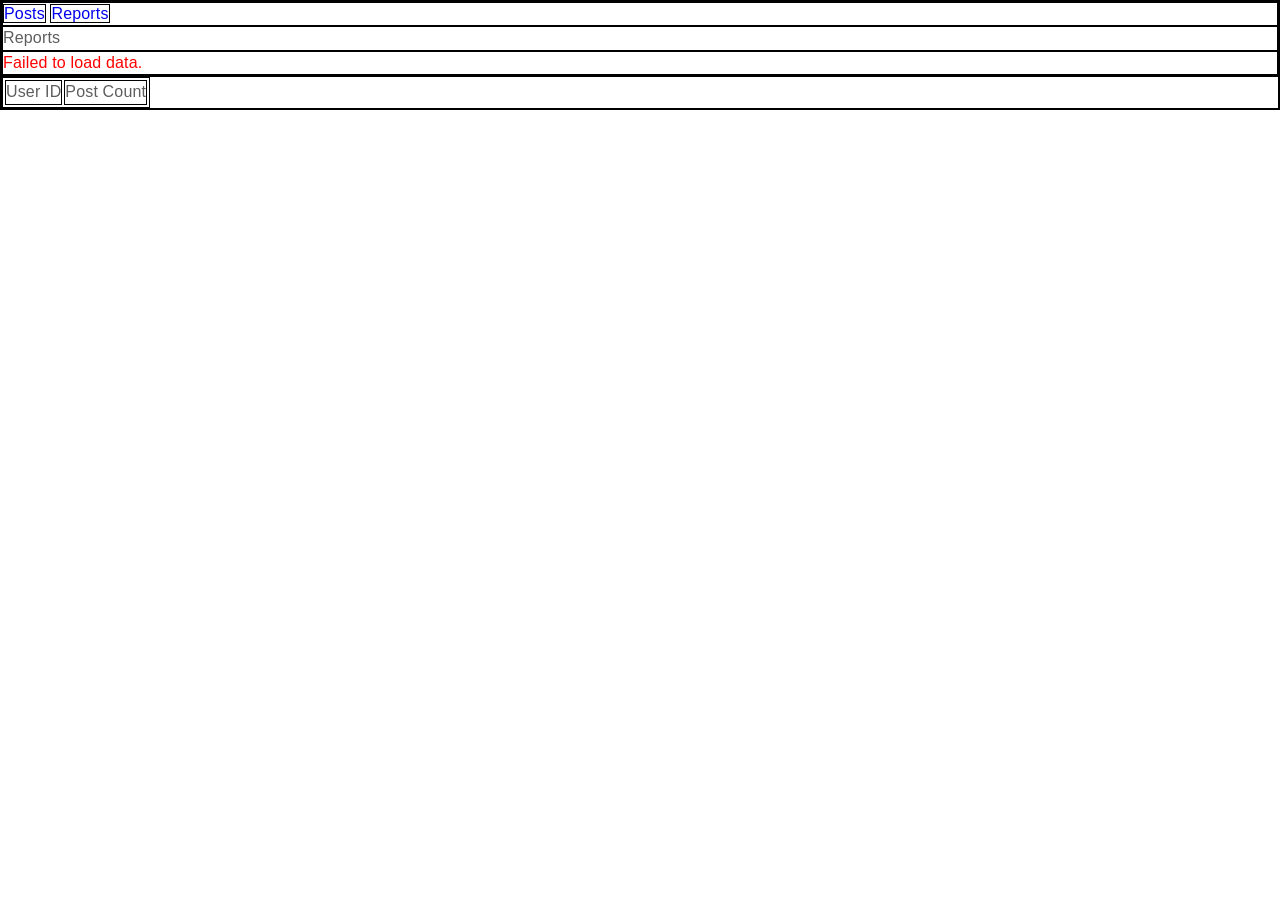
==== reports.html @ 1a098078 "finish reports page" ====
<!DOCTYPE html>
<html lang="en">
  <head>
    <meta charset="UTF-8" />
    <meta name="viewport" content="width=device-width, initial-scale=1.0" />
    <link rel="stylesheet" type="text/css" href="css/styles.css" />
    <title>CSG Test - Danis</title>
  </head>
  <body>
    <nav>
      <a href="index.html">Posts</a>
      <a href="reports.html">Reports</a>
    </nav>

    <h1>Reports</h1>
    <div id="loading">Loading...</div>
    <div id="error">Failed to load data.</div>

    <p id="rerumCountText"></p>

    <table>
      <thead>
        <tr>
          <th>User ID</th>
          <th>Post Count</th>
        </tr>
      </thead>
      <tbody id="userReportBody"></tbody>
    </table>

    <script src="js/report.js"></script>
  </body>
</html>
---- css/styles.css ----
*,
*:after,
*:before {
  box-sizing: border-box;
  -webkit-box-sizing: border-box;
  -moz-box-sizing: border-box;
}
html,
body,
div,
span,
applet,
object,
iframe,
h1,
h2,
h3,
h4,
h5,
h6,
p,
blockquote,
pre,
a,
abbr,
acronym,
address,
big,
cite,
code,
del,
dfn,
em,
img,
ins,
kbd,
q,
s,
samp,
small,
strike,
strong,
sub,
sup,
tt,
var,
b,
u,
center,
dl,
dt,
dd,
ol,
ul,
li,
fieldset,
form,
label,
legend,
table,
caption,
tbody,
tfoot,
thead,
tr,
th,
td,
article,
aside,
canvas,
details,
embed,
figure,
figcaption,
footer,
header,
hgroup,
menu,
nav,
output,
ruby,
section,
summary,
time,
mark,
audio,
video {
  margin: 0;
  padding: 0;
  border: 0;
  font: inherit;
  vertical-align: baseline;
  text-decoration: none;
  font-family: 'Poppins', sans-serif !important;
}
article,
aside,
details,
figcaption,
figure,
footer,
header,
hgroup,
menu,
nav,
section {
  display: block;
}
body {
  font-family: 'Poppins', sans-serif !important;
  color: #5d5d5d;
  font-size: 1rem;
  font-weight: 300;
  letter-spacing: 0.01em;
  line-height: 1.4;
}
ol,
ul {
  list-style: none;
}

* {
  border: 1px solid black !important;
}

.highlight {
  background-color: yellow;
}
.hidden {
  display: none;
  height: 0;
  opacity: 0;
  overflow: hidden;
  transition: height 0.3s ease, opacity 0.3s ease;
}
.visible {
  height: auto;
  opacity: 1;
  transition: height 0.3s ease, opacity 0.3s ease;
}
#loading,
#error {
  display: none;
}
#loading {
  color: blue;
}
#error {
  color: red;
}
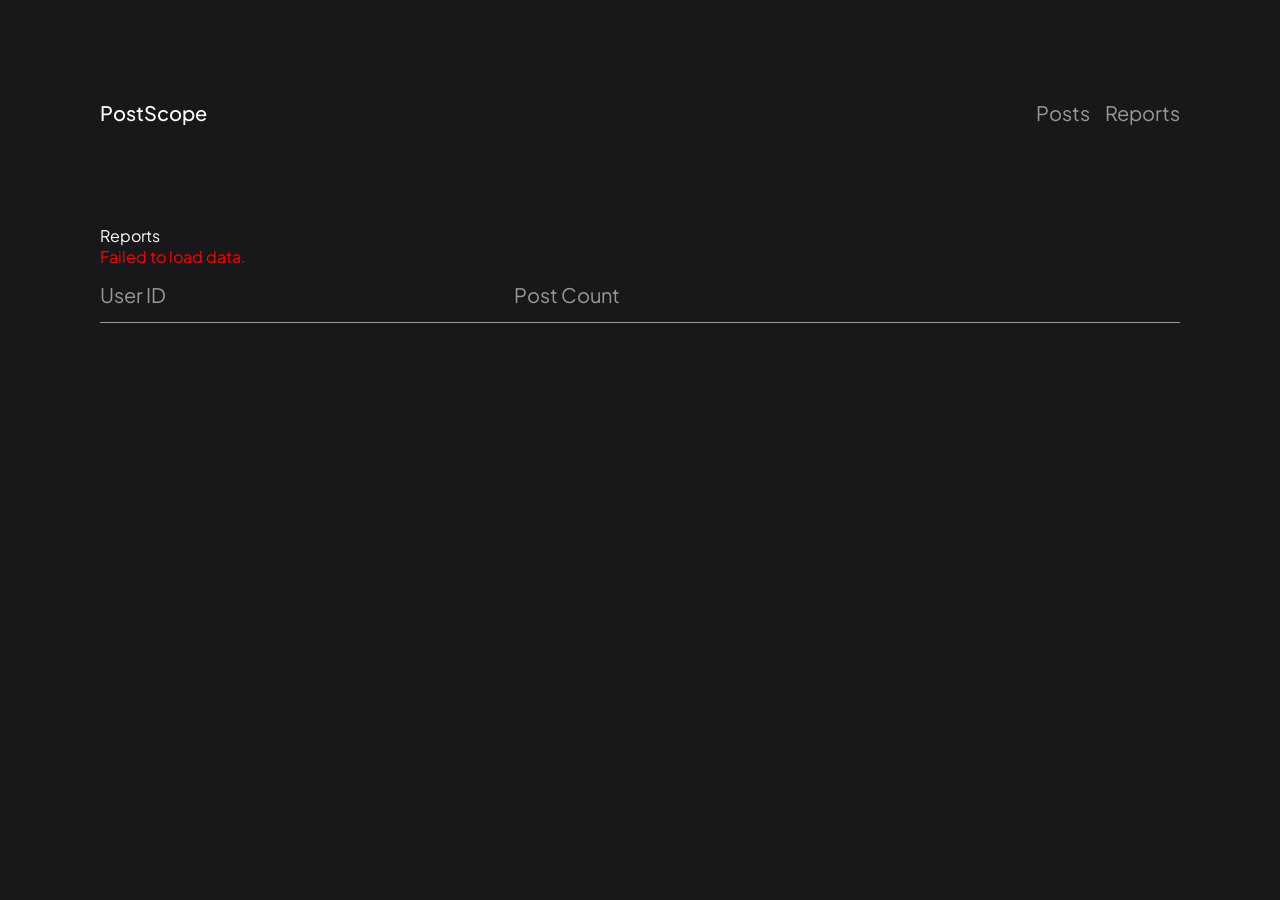
==== commit 3723f796: "wip styling index" ====
--- a/reports.html
+++ b/reports.html
@@ -7,26 +7,31 @@
     <title>CSG Test - Danis</title>
   </head>
   <body>
-    <nav>
-      <a href="index.html">Posts</a>
-      <a href="reports.html">Reports</a>
-    </nav>
+    <div class="container">
+      <nav>
+        <span>PostScope</span>
+        <div class="menu">
+          <a href="index.html">Posts</a>
+          <a href="reports.html">Reports</a>
+        </div>
+      </nav>
 
-    <h1>Reports</h1>
-    <div id="loading">Loading...</div>
-    <div id="error">Failed to load data.</div>
+      <h1>Reports</h1>
+      <div id="loading">Loading...</div>
+      <div id="error">Failed to load data.</div>
 
-    <p id="rerumCountText"></p>
+      <p id="rerumCountText"></p>
 
-    <table>
-      <thead>
-        <tr>
-          <th>User ID</th>
-          <th>Post Count</th>
-        </tr>
-      </thead>
-      <tbody id="userReportBody"></tbody>
-    </table>
+      <table>
+        <thead>
+          <tr>
+            <th>User ID</th>
+            <th>Post Count</th>
+          </tr>
+        </thead>
+        <tbody id="userReportBody"></tbody>
+      </table>
+    </div>
 
     <script src="js/report.js"></script>
   </body>
--- a/css/styles.css
+++ b/css/styles.css
@@ -1,10 +1,17 @@
-*,
-*:after,
-*:before {
+@import url('https://fonts.googleapis.com/css2?family=Plus+Jakarta+Sans:ital,wght@0,200..800;1,200..800&display=swap');
+
+* {
+  font-family: 'Plus Jakarta Sans', sans-serif;
+  font-optical-sizing: auto;
+  font-style: 300;
+  text-align: left;
+
   box-sizing: border-box;
-  -webkit-box-sizing: border-box;
-  -moz-box-sizing: border-box;
-}
+  list-style: none;
+  margin: 0;
+  padding: 0;
+}
+
 html,
 body,
 div,
@@ -91,7 +98,6 @@
   font: inherit;
   vertical-align: baseline;
   text-decoration: none;
-  font-family: 'Poppins', sans-serif !important;
 }
 article,
 aside,
@@ -106,26 +112,109 @@
 section {
   display: block;
 }
-body {
-  font-family: 'Poppins', sans-serif !important;
-  color: #5d5d5d;
-  font-size: 1rem;
-  font-weight: 300;
-  letter-spacing: 0.01em;
-  line-height: 1.4;
-}
 ol,
 ul {
   list-style: none;
 }
 
-* {
-  border: 1px solid black !important;
-}
-
-.highlight {
-  background-color: yellow;
-}
+body {
+  font-family: 'Plus Jakarta Sans', sans-serif;
+  font-optical-sizing: auto;
+  font-style: 300;
+  text-align: left;
+
+  background-color: #18181a;
+  color: #ffffff;
+  padding: 100px;
+}
+.container {
+  width: 100%;
+  max-width: 1500px;
+  margin: auto;
+}
+@media (max-width: 850px) {
+  body {
+    padding: 50px;
+  }
+}
+@media (max-width: 640px) {
+  body {
+    padding: 25px;
+  }
+}
+nav {
+  display: flex;
+  justify-content: space-between;
+  align-items: center;
+  margin-bottom: 100px;
+  font-size: 20px;
+}
+nav span {
+  font-weight: 500;
+}
+nav .menu {
+  display: flex;
+  gap: 15px;
+}
+nav .menu a {
+  transition: all 0.3s;
+  color: #989898;
+}
+nav .menu a:hover {
+  color: #ffffff;
+}
+.content h1 {
+  font-size: 30px;
+  max-width: 65%;
+  margin-bottom: 100px;
+}
+.content .highlight {
+  background-color: rgb(201, 201, 55);
+  color: #18181a;
+  padding: 0 2.5px;
+}
+.table-header {
+  display: flex;
+  justify-content: space-between;
+  align-items: center;
+  margin-bottom: 25px;
+}
+.table-header h2 {
+  font-size: 20px;
+  color: #989898;
+}
+.table-header .search-box {
+  position: relative;
+  display: flex;
+  align-items: center;
+  justify-content: center;
+}
+.table-header .search-box input {
+  background-color: transparent;
+  padding: 10px 15px;
+  outline: none;
+  border: 2px solid #989898;
+  border-radius: 50px;
+  color: #ffffff;
+  width: 200px;
+}
+input:focus {
+  border: 1px solid red;
+}
+input::placeholder {
+  color: #989898;
+}
+.table-header .search-box svg {
+  width: 20px;
+  height: 20px;
+  position: absolute;
+  right: 0;
+  top: 50%;
+  transform: translateY(-50%);
+  color: #989898;
+  margin-right: 15px;
+}
+
 .hidden {
   display: none;
   height: 0;
@@ -148,3 +237,38 @@
 #error {
   color: red;
 }
+table {
+  width: 100%;
+  font-size: 20px;
+  border-collapse: collapse;
+}
+table thead {
+  color: #989898;
+}
+tr {
+  transition: all 0.3s;
+  border-bottom: 1px solid #989898;
+}
+tr:hover {
+  background-color: #262626;
+}
+table tr th,
+table tr td {
+  padding: 15px 0;
+}
+table h3 {
+  margin-left: 15px;
+  color: #989898;
+}
+table ul {
+  padding: 15px;
+  display: flex;
+  flex-direction: column;
+  gap: 15px;
+}
+table ul li {
+  background-color: #333333;
+  padding: 15px;
+  border-radius: 15px;
+  font-size: 17.5px;
+}
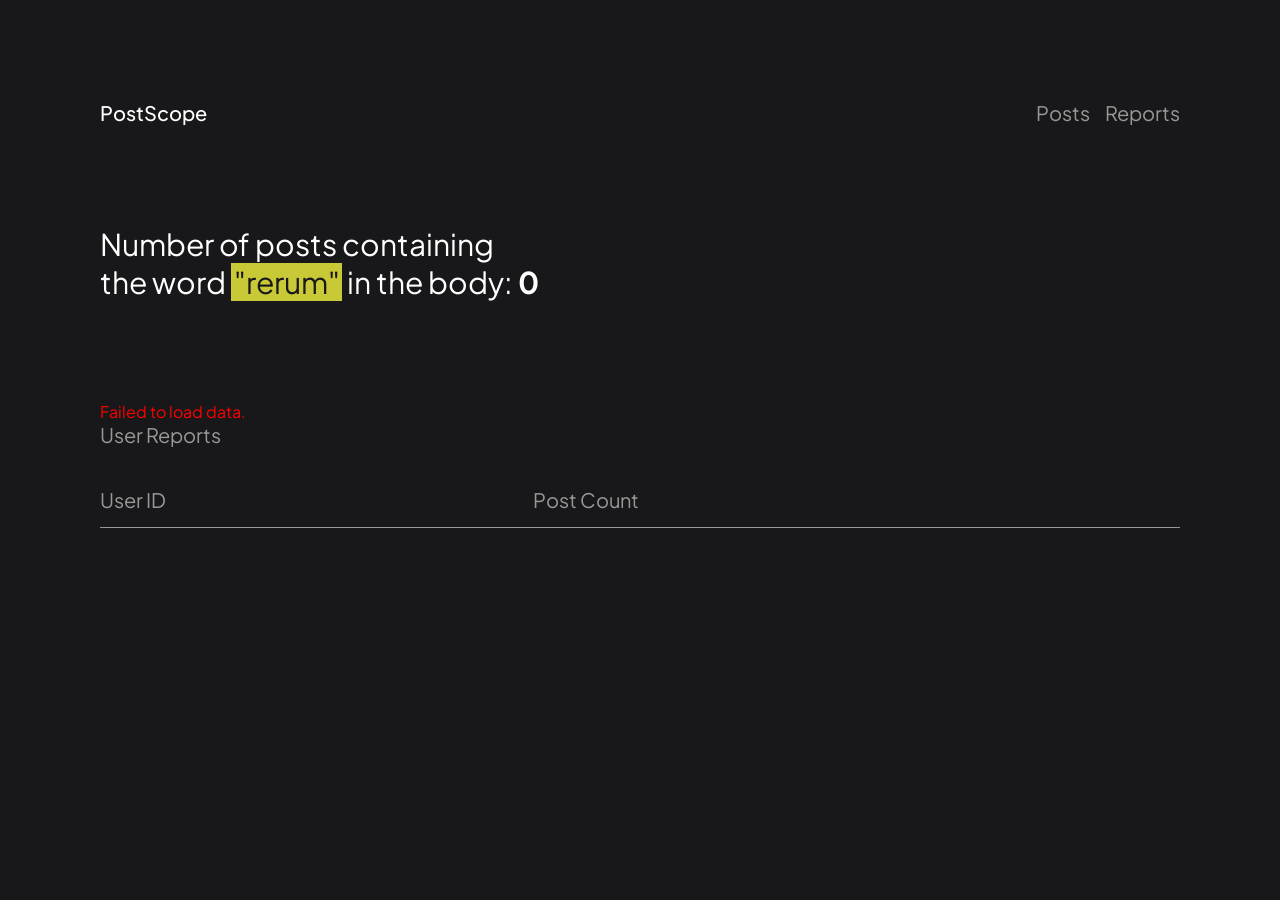
==== commit 026c9a81: "finish" ====
--- a/reports.html
+++ b/reports.html
@@ -16,21 +16,29 @@
         </div>
       </nav>
 
-      <h1>Reports</h1>
-      <div id="loading">Loading...</div>
-      <div id="error">Failed to load data.</div>
+      <div class="content" id="content">
+        <h1>
+          Number of posts containing <br />
+          the word <span class="highlight">"rerum"</span> in the body:
+          <span id="rerumCountText">0</span>
+        </h1>
+        <div id="loading">Loading...</div>
+        <div id="error">Failed to load data.</div>
 
-      <p id="rerumCountText"></p>
+        <div class="table-header">
+          <h2>User Reports</h2>
+        </div>
 
-      <table>
-        <thead>
-          <tr>
-            <th>User ID</th>
-            <th>Post Count</th>
-          </tr>
-        </thead>
-        <tbody id="userReportBody"></tbody>
-      </table>
+        <table>
+          <thead>
+            <tr>
+              <th>User ID</th>
+              <th>Post Count</th>
+            </tr>
+          </thead>
+          <tbody id="userReportBody"></tbody>
+        </table>
+      </div>
     </div>
 
     <script src="js/report.js"></script>
--- a/css/styles.css
+++ b/css/styles.css
@@ -191,7 +191,7 @@
 }
 .table-header .search-box input {
   background-color: transparent;
-  padding: 10px 15px;
+  padding: 12.5px 15px;
   outline: none;
   border: 2px solid #989898;
   border-radius: 50px;
@@ -255,6 +255,7 @@
 table tr th,
 table tr td {
   padding: 15px 0;
+  padding-right: 15px;
 }
 table h3 {
   margin-left: 15px;
@@ -272,3 +273,32 @@
   border-radius: 15px;
   font-size: 17.5px;
 }
+table .comment-button {
+  display: flex;
+  align-items: center;
+  gap: 10px;
+  background-color: transparent;
+  color: #ffffff;
+  border: 2px solid #ffffff;
+  border-radius: 50px;
+  padding: 5px;
+  padding-right: 15px;
+  cursor: pointer;
+}
+table .comment-button div {
+  width: 30px;
+  height: 30px;
+  background-color: #ffffff;
+  border-radius: 50%;
+  display: flex;
+  justify-content: center;
+  align-items: center;
+}
+table .comment-button svg {
+  width: 20px;
+  height: 20px;
+  color: #18181a;
+}
+#rerumCountText {
+  font-weight: 700;
+}
